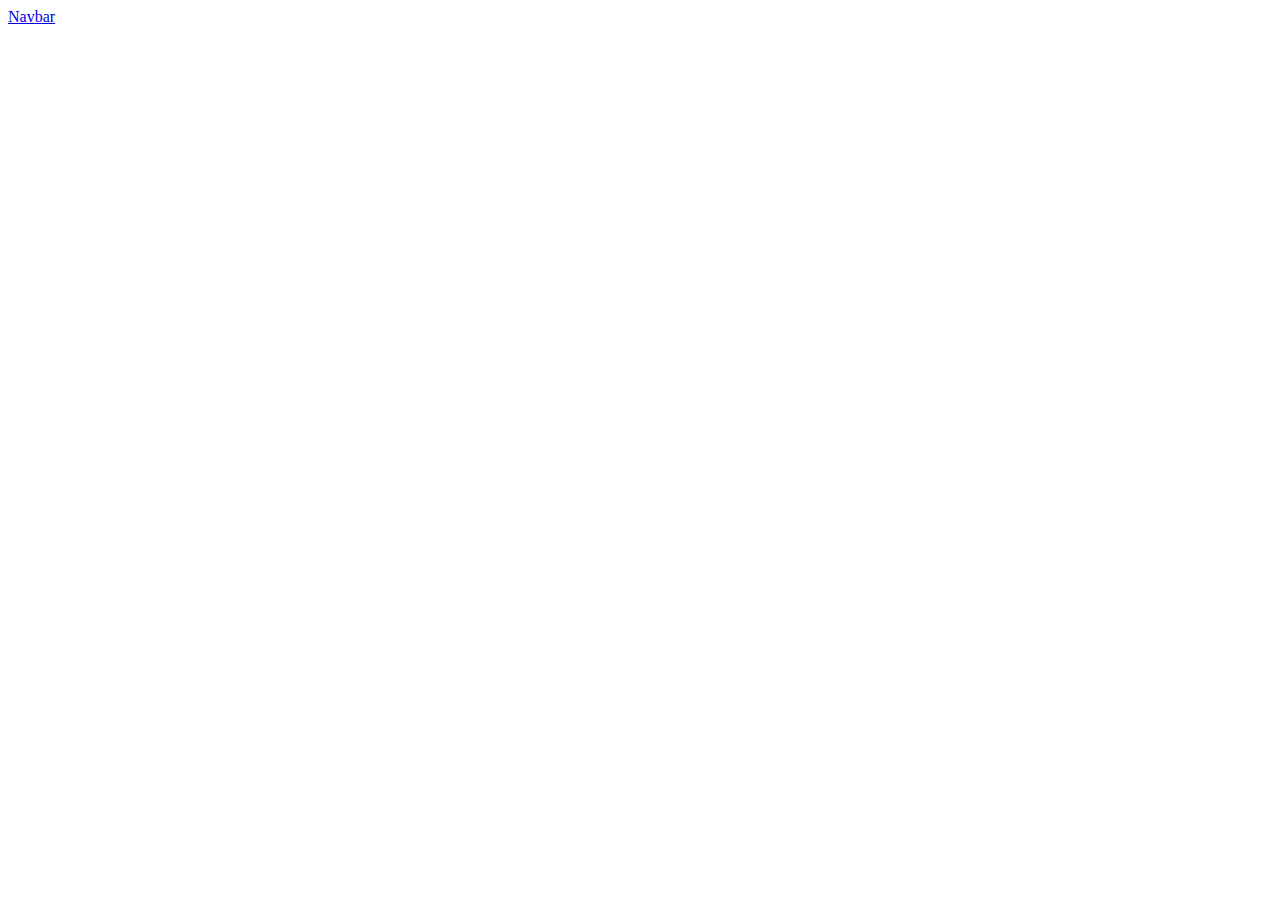
==== index.html @ 8c2dc22b "primer commit" ====
<!DOCTYPE html>
<html lang="en">

<head>
    <meta charset="UTF-8">
    <meta name="viewport" content="width=device-width, initial-scale=1">
    <link href="https://cdn.jsdelivr.net/npm/bootstrap@5.3.2/dist/css/bootstrap.min.css" rel="stylesheet"
        integrity="sha384-T3c6CoIi6uLrA9TneNEoa7RxnatzjcDSCmG1MXxSR1GAsXEV/Dwwykc2MPK8M2HN" crossorigin="anonymous">
    <link rel="stylesheet" href="css/style.css">

    <title>Posada Las Tinajas</title>
</head>

<body>
    <!-- nav-->
    <header>
        <nav class="navbar bg-body-tertiary">
            <section class="container-fluid">
                <a class="navbar-brand" href="#">Navbar</a>
            </section>
        </nav>
    </header>





    <script src="https://cdn.jsdelivr.net/npm/bootstrap@5.3.2/dist/js/bootstrap.bundle.min.js"
        integrity="sha384-C6RzsynM9kWDrMNeT87bh95OGNyZPhcTNXj1NW7RuBCsyN/o0jlpcV8Qyq46cDfL"
        crossorigin="anonymous"></script>
</body>

</html>
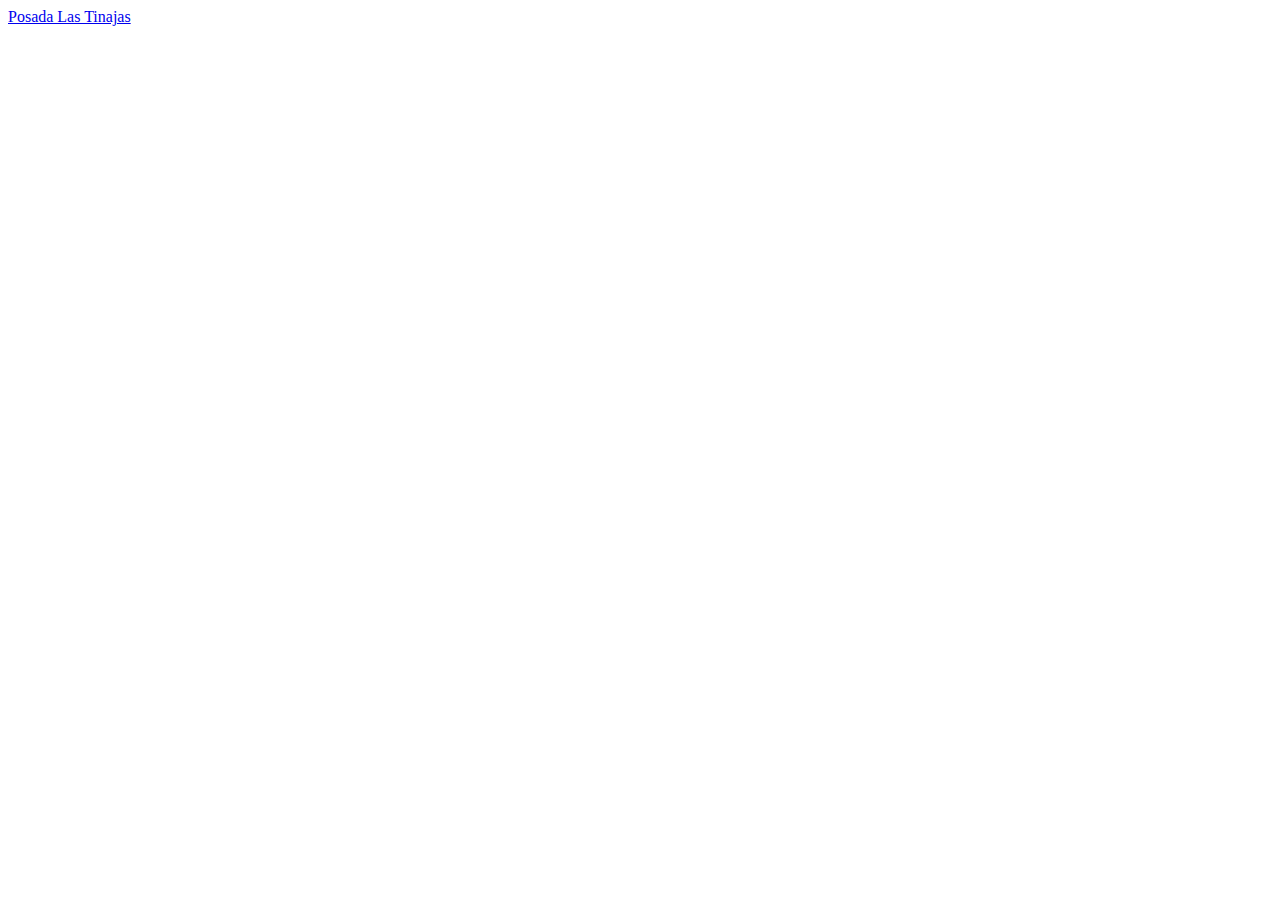
==== commit 03c5c884: "fueron creadas las demas paginas html y fue implementado los primos elementos de bootstrap" ====
--- a/index.html
+++ b/index.html
@@ -4,6 +4,8 @@
 <head>
     <meta charset="UTF-8">
     <meta name="viewport" content="width=device-width, initial-scale=1">
+
+    <!--link de bootstrap-->
     <link href="https://cdn.jsdelivr.net/npm/bootstrap@5.3.2/dist/css/bootstrap.min.css" rel="stylesheet"
         integrity="sha384-T3c6CoIi6uLrA9TneNEoa7RxnatzjcDSCmG1MXxSR1GAsXEV/Dwwykc2MPK8M2HN" crossorigin="anonymous">
     <link rel="stylesheet" href="css/style.css">
@@ -14,17 +16,23 @@
 <body>
     <!-- nav-->
     <header>
-        <nav class="navbar bg-body-tertiary">
-            <section class="container-fluid">
-                <a class="navbar-brand" href="#">Navbar</a>
+        <nav class="navbar bg-body-tertiary" data-bs-theme="dark">
+            <section class="container-fluid p-2">
+                <a class="navbar-brand" href="index.html">Posada Las Tinajas</a>
             </section>
         </nav>
     </header>
 
+    <main>
+
+    </main>
 
 
+<footer>
 
+</footer>
 
+<!--script de bootstrap-->
     <script src="https://cdn.jsdelivr.net/npm/bootstrap@5.3.2/dist/js/bootstrap.bundle.min.js"
         integrity="sha384-C6RzsynM9kWDrMNeT87bh95OGNyZPhcTNXj1NW7RuBCsyN/o0jlpcV8Qyq46cDfL"
         crossorigin="anonymous"></script>
--- a/css/style.css
+++ b/css/style.css
@@ -0,0 +1,15 @@
+html {
+    font-family: Georgia, 'Times New Roman', Times, serif;
+}
+
+/*navbar*/
+
+
+
+/*body*/
+
+
+/*main*/
+
+
+/*footer*/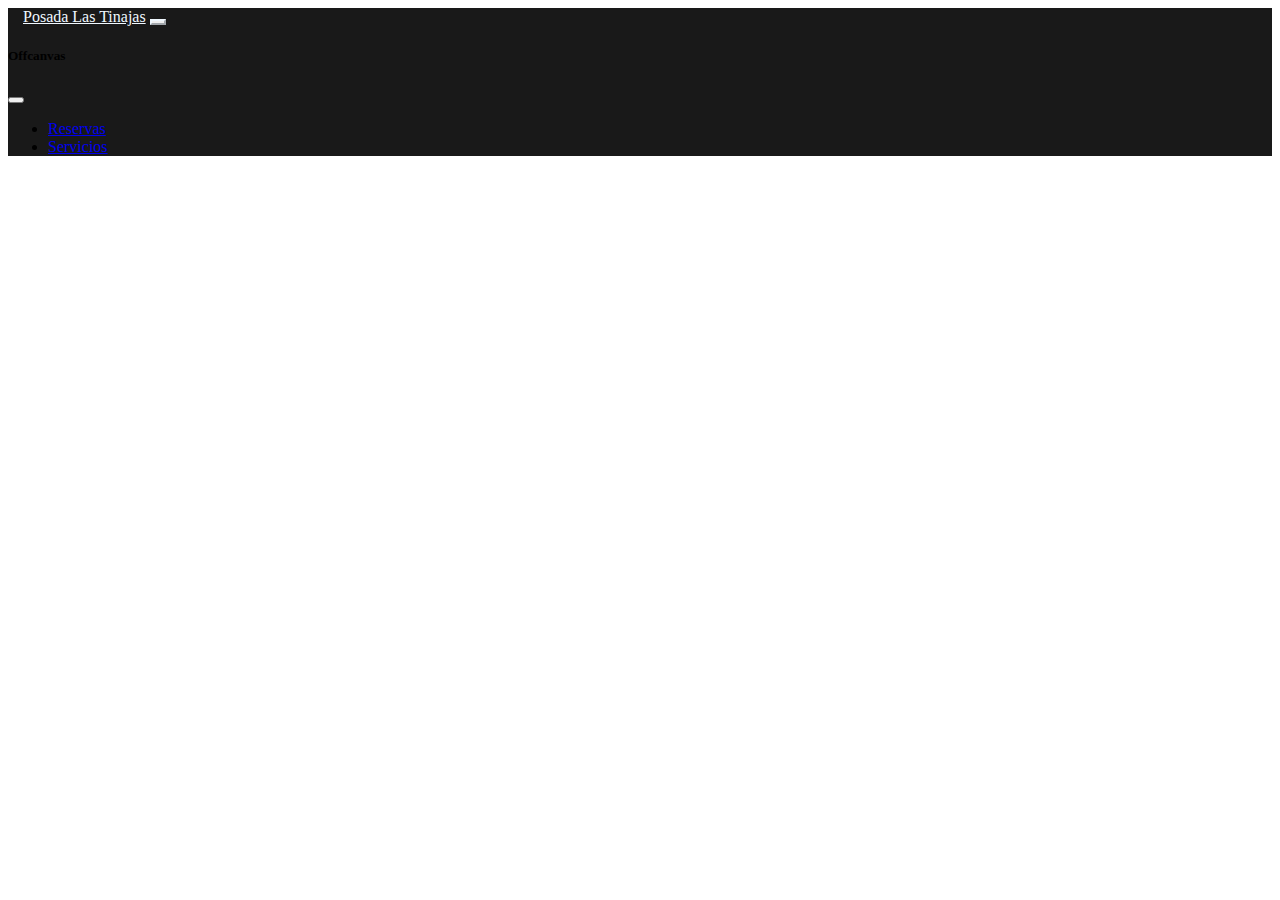
==== commit ac39dbb9: "Fue agregada la carpeta de imagenes en la carpeta assets" ====
--- a/index.html
+++ b/index.html
@@ -8,31 +8,63 @@
     <!--link de bootstrap-->
     <link href="https://cdn.jsdelivr.net/npm/bootstrap@5.3.2/dist/css/bootstrap.min.css" rel="stylesheet"
         integrity="sha384-T3c6CoIi6uLrA9TneNEoa7RxnatzjcDSCmG1MXxSR1GAsXEV/Dwwykc2MPK8M2HN" crossorigin="anonymous">
+
     <link rel="stylesheet" href="css/style.css">
 
     <title>Posada Las Tinajas</title>
 </head>
 
 <body>
-    <!-- nav-->
-    <header>
-        <nav class="navbar bg-body-tertiary" data-bs-theme="dark">
+    <main>
+
+        <!--navbar-->
+        <nav class="navbar fixed-top">
             <section class="container-fluid p-2">
-                <a class="navbar-brand" href="index.html">Posada Las Tinajas</a>
+                <a class="navbar-brand fs-3 fw-bold" href="index.html">Posada Las Tinajas</a>
+                <button class="navbar-toggler" type="button" data-bs-toggle="offcanvas"
+                    data-bs-target="#offcanvasNavbar" aria-controls="offcanvasNavbar" aria-label="Toggle navigation">
+                    <span class="navbar-toggler-icon"></span>
+                </button>
+                <section class="offcanvas offcanvas-end" tabindex="-1" id="offcanvasNavbar"
+                    aria-labelledby="offcanvasNavbarLabel">
+                    <section class="offcanvas-header">
+                        <h5 class="offcanvas-title" id="offcanvasNavbarLabel">Offcanvas</h5>
+                        <button type="button" class="btn-close" data-bs-dismiss="offcanvas" aria-label="Close"></button>
+                    </section>
+                    <section class="offcanvas-body">
+                        <ul class="navbar-nav justify-content-end flex-grow-1 pe-3">
+                            <li class="nav-item">
+                                <a class="nav-link active" aria-current="page"
+                                    href="pages.html/reservas.html">Reservas</a>
+                            </li>
+                            <li class="nav-item">
+                                <a class="nav-link" href="pages.html/servicios.html">Servicios</a>
+                            </li>
+                        </ul>
+                    </section>
+                </section>
             </section>
         </nav>
-    </header>
 
-    <main>
+        <!--banner-->
+        <section>
+            <img src="assets/" alt="">
+        </section>
+
+        <section>
+            <h2></h2>
+        </section>
+
+
 
     </main>
 
+    <!--footer-->
+    <footer>
 
-<footer>
+    </footer>
 
-</footer>
-
-<!--script de bootstrap-->
+    <!--script de bootstrap-->
     <script src="https://cdn.jsdelivr.net/npm/bootstrap@5.3.2/dist/js/bootstrap.bundle.min.js"
         integrity="sha384-C6RzsynM9kWDrMNeT87bh95OGNyZPhcTNXj1NW7RuBCsyN/o0jlpcV8Qyq46cDfL"
         crossorigin="anonymous"></script>
--- a/css/style.css
+++ b/css/style.css
@@ -1,9 +1,33 @@
-html {
+body {
     font-family: Georgia, 'Times New Roman', Times, serif;
+
 }
 
 /*navbar*/
+.navbar {
+    background-color: #191919;
+}
 
+.navbar-brand {
+    padding-left: 15px;
+}
+
+.navbar-brand {
+    color: aliceblue;
+}
+
+.navbar-brand:hover {
+    background-color: transparent;
+    color: burlywood;
+}
+
+.navbar-toggler {
+    border-color: aliceblue;
+}
+
+.navbar-toggler-icon {
+    border-color: aliceblue;
+}
 
 
 /*body*/
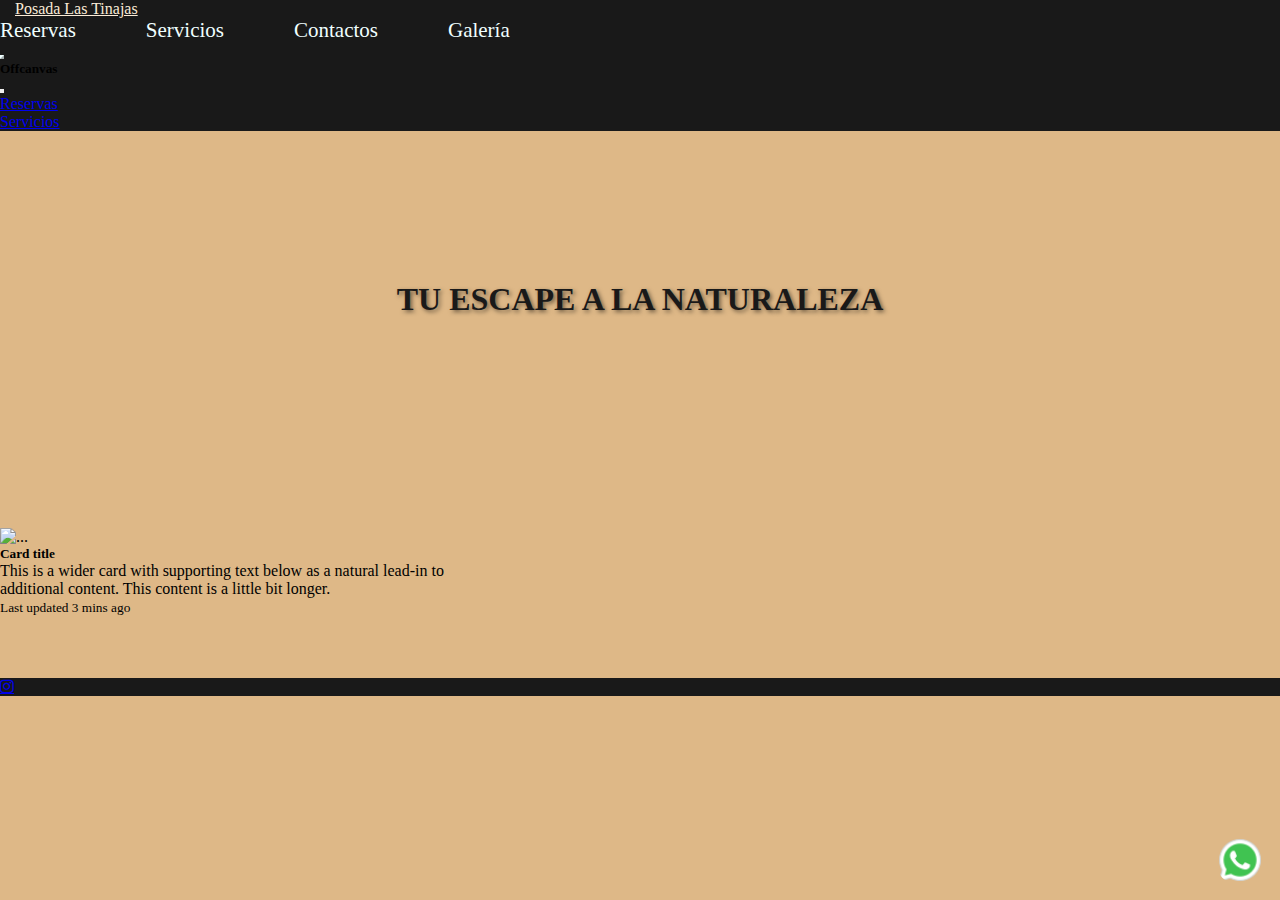
==== commit f20dceaa: "Agregué tanto el icono de whatsapp, como el link de whatsappme, se agregó el primer formulario del s" ====
--- a/index.html
+++ b/index.html
@@ -9,6 +9,8 @@
     <link href="https://cdn.jsdelivr.net/npm/bootstrap@5.3.2/dist/css/bootstrap.min.css" rel="stylesheet"
         integrity="sha384-T3c6CoIi6uLrA9TneNEoa7RxnatzjcDSCmG1MXxSR1GAsXEV/Dwwykc2MPK8M2HN" crossorigin="anonymous">
 
+    <link rel="stylesheet" href="https://cdnjs.cloudflare.com/ajax/libs/font-awesome/4.7.0/css/font-awesome.min.css">
+    <!--link de css-->
     <link rel="stylesheet" href="css/style.css">
 
     <title>Posada Las Tinajas</title>
@@ -21,6 +23,12 @@
         <nav class="navbar fixed-top">
             <section class="container-fluid p-2">
                 <a class="navbar-brand fs-3 fw-bold" href="index.html">Posada Las Tinajas</a>
+                <ul class="nav-list">
+                    <li><a href="pages.html/reservas.html" class="link fw-bold">Reservas</a></li>
+                    <li><a href="pages.html/servicios.html" class="link fw-bold">Servicios</a></li>
+                    <li><a href="pages.html/contactos.html" class="link fw-bold">Contactos</a></li>
+                    <li><a href="pages.html/galeria.html" class="link fw-bold">Galería</a></li>
+                </ul>
                 <button class="navbar-toggler" type="button" data-bs-toggle="offcanvas"
                     data-bs-target="#offcanvasNavbar" aria-controls="offcanvasNavbar" aria-label="Toggle navigation">
                     <span class="navbar-toggler-icon"></span>
@@ -46,22 +54,38 @@
             </section>
         </nav>
 
-        <!--banner-->
-        <section>
-            <img src="assets/" alt="">
+        <section class="container-title">
+            <h1 class="fw-bold">Tu escape a la naturaleza</h1>
         </section>
 
-        <section>
-            <h2></h2>
+        <section class="card mb-3" style="max-width: 540px;">
+            <section class="row g-0">
+                <section class="col-md-4">
+                    <img src="..." class="img-fluid rounded-start" alt="...">
+                </section>
+                <section class="col-md-8">
+                    <section class="card-body">
+                        <h5 class="card-title">Card title</h5>
+                        <p class="card-text">This is a wider card with supporting text below as a natural lead-in to
+                            additional content. This content is a little bit longer.</p>
+                        <p class="card-text"><small class="text-body-secondary">Last updated 3 mins ago</small></p>
+                    </section>
+                </section>
+            </section>
         </section>
 
 
+        <section>
+            <a href="https://wa.me/1234567890" target="_blank" class="whats">
+                <img src="assets/Images/whatsapp-icon.png" alt="WhatsApp" class="whats">
+            </a>
+        </section>
 
     </main>
 
     <!--footer-->
     <footer>
-
+        <a href="https://www.instagram.com/posadalastinajas/" target="_blank" class="fa fa-instagram"></a>
     </footer>
 
     <!--script de bootstrap-->
--- a/css/style.css
+++ b/css/style.css
@@ -1,6 +1,11 @@
+* {
+    padding: 0;
+    margin: 0;
+    box-sizing: border-box;
+  }
+
 body {
     font-family: Georgia, 'Times New Roman', Times, serif;
-
 }
 
 /*navbar*/
@@ -13,27 +18,111 @@
 }
 
 .navbar-brand {
-    color: aliceblue;
+    color: azure;
 }
 
 .navbar-brand:hover {
     background-color: transparent;
-    color: burlywood;
+    color: antiquewhite;
 }
 
 .navbar-toggler {
-    border-color: aliceblue;
+    border-color: azure;
 }
 
 .navbar-toggler-icon {
-    border-color: aliceblue;
+    border-color: azure;
+}
+
+.nav-list {
+    color: azure;
+    display: flex;
+    font-size: 21px;
+    list-style-type: none;
+    gap: 70px;
+}
+
+.nav-list:hover {
+    background-color: transparent;
+    color: antiquewhite;
+}
+
+.link {
+    color: azure;
+    text-decoration: none;
+    text-decoration: none;
+}
+
+/*index*/
+
+/*body*/
+
+body {
+    background-color: burlywood;
+    background-image: url('../assets/Images/blue.jpg');
+    background-size: cover;
+    background-position: center;
+    background-repeat: no-repeat;
 }
 
 
-/*body*/
+.container-1 img {
+    width: 100%;
+    height: 100%px;
+    object-fit: cover;
+}
+
+.container-1 h2{
+    padding-left: 50px;
+    padding-right: 50px;
+    padding-top: 25px;
+}
 
 
-/*main*/
+.container-title {
+    text-align: center;
+    color: #191919;
+}
+
+.container-title {
+    padding-top: 150px;
+    padding-bottom: 60px;
+}
+
+.container-title h1 {
+    text-transform: uppercase;
+    text-shadow: 2px 2px 4px rgba(0, 0, 0, 0.5);
+}
+
+/*WhatsApp icon*/
+
+.whats {
+    width: 50px;
+    height: 50px;
+    border-radius: 100%;
+    position: fixed;
+    bottom: 15px;
+    right: 15px;
+  }
+
+/*footer*/
+
+footer {
+    background-color: #191919;
+}
 
 
-/*footer*/+/*Reservas*/
+
+.row{
+    padding-top: 150px;
+    width: 500px;
+    height: 300px;
+}
+
+/*Galería*/
+
+
+#carouselExampleAutoplaying {
+    max-width: 50%;
+}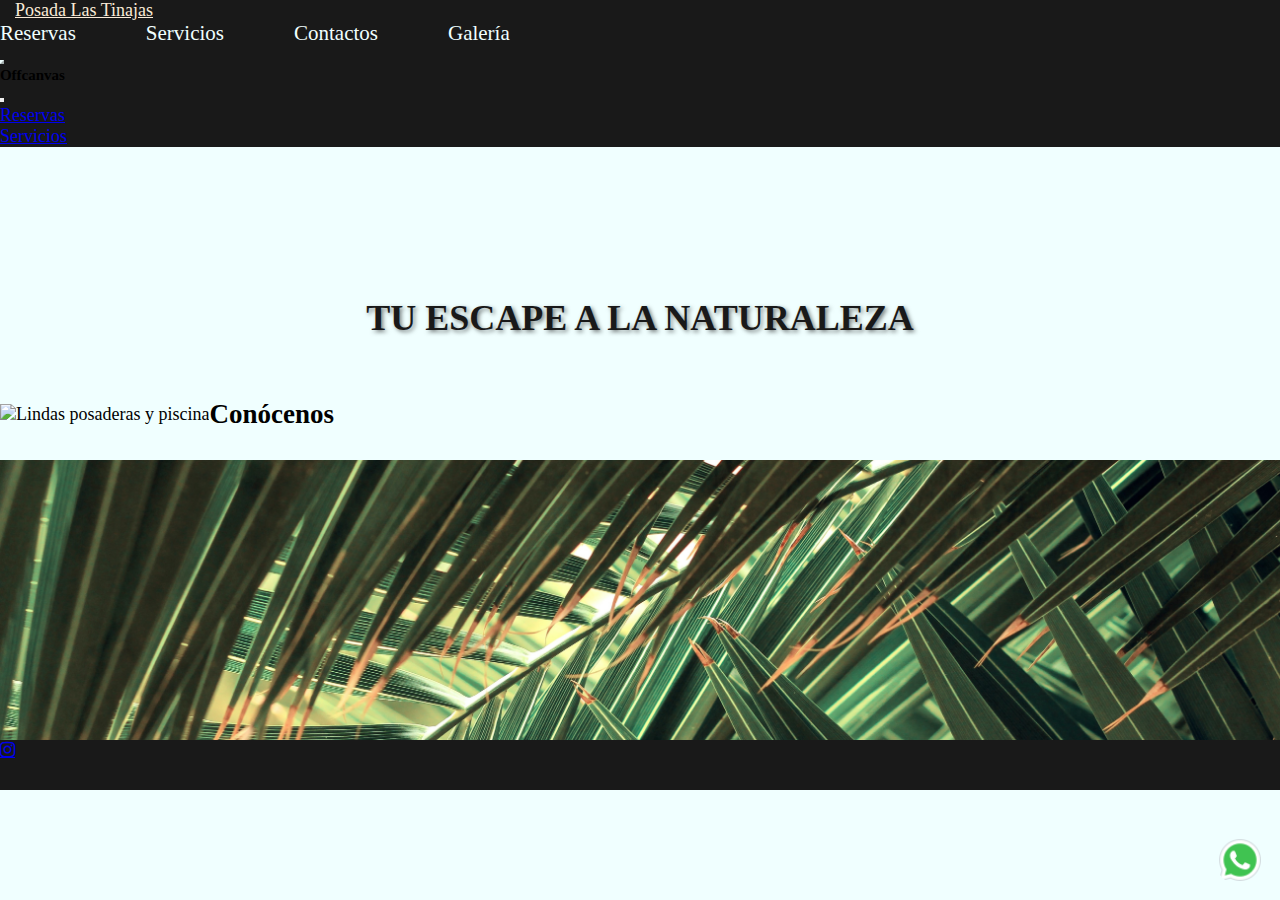
==== commit d2f0f1b7: "Le he agergado una card al index que le falta mejoras, se arreglo el form de la pagina de reservas, " ====
--- a/index.html
+++ b/index.html
@@ -3,7 +3,7 @@
 
 <head>
     <meta charset="UTF-8">
-    <meta name="viewport" content="width=device-width, initial-scale=1">
+    <meta name="viewport" content="width=device-width, initial-scale=1, shrink-to-fit=no">
 
     <!--link de bootstrap-->
     <link href="https://cdn.jsdelivr.net/npm/bootstrap@5.3.2/dist/css/bootstrap.min.css" rel="stylesheet"
@@ -23,7 +23,7 @@
         <nav class="navbar fixed-top">
             <section class="container-fluid p-2">
                 <a class="navbar-brand fs-3 fw-bold" href="index.html">Posada Las Tinajas</a>
-                <ul class="nav-list">
+                <ul class="nav-list offcanvas-xl">
                     <li><a href="pages.html/reservas.html" class="link fw-bold">Reservas</a></li>
                     <li><a href="pages.html/servicios.html" class="link fw-bold">Servicios</a></li>
                     <li><a href="pages.html/contactos.html" class="link fw-bold">Contactos</a></li>
@@ -58,27 +58,31 @@
             <h1 class="fw-bold">Tu escape a la naturaleza</h1>
         </section>
 
-        <section class="card mb-3" style="max-width: 540px;">
-            <section class="row g-0">
+
+        <section class="container-md">
+            <section class="row custom-row1">
+                <section class="col-md-8">
+                    <img src="assets/Images/posaderasypiscina.png" alt="Lindas posaderas y piscina"
+                        class="img-fluid mx-auto">
+                </section>
                 <section class="col-md-4">
-                    <img src="..." class="img-fluid rounded-start" alt="...">
-                </section>
-                <section class="col-md-8">
-                    <section class="card-body">
-                        <h5 class="card-title">Card title</h5>
-                        <p class="card-text">This is a wider card with supporting text below as a natural lead-in to
-                            additional content. This content is a little bit longer.</p>
-                        <p class="card-text"><small class="text-body-secondary">Last updated 3 mins ago</small></p>
-                    </section>
+                    <h2>Conócenos</h2>
                 </section>
             </section>
         </section>
-
 
         <section>
             <a href="https://wa.me/1234567890" target="_blank" class="whats">
                 <img src="assets/Images/whatsapp-icon.png" alt="WhatsApp" class="whats">
             </a>
+        </section>
+
+        <section class="palm_container">
+            <img src="assets/Images/palms.jpg" alt="posaderas y piscina">
+        </section>
+
+        <section>
+
         </section>
 
     </main>
--- a/css/style.css
+++ b/css/style.css
@@ -2,15 +2,24 @@
     padding: 0;
     margin: 0;
     box-sizing: border-box;
-  }
+}
 
 body {
     font-family: Georgia, 'Times New Roman', Times, serif;
-}
+    font-size: 16px;
+}
+
+@media (min-width: 768px) {
+    body {
+        font-size: 18px;
+    }
+}
+
 
 /*navbar*/
 .navbar {
     background-color: #191919;
+    transition: top 0.3s;
 }
 
 .navbar-brand {
@@ -42,10 +51,6 @@
     gap: 70px;
 }
 
-.nav-list:hover {
-    background-color: transparent;
-    color: antiquewhite;
-}
 
 .link {
     color: azure;
@@ -58,7 +63,7 @@
 /*body*/
 
 body {
-    background-color: burlywood;
+    background-color: azure;
     background-image: url('../assets/Images/blue.jpg');
     background-size: cover;
     background-position: center;
@@ -66,19 +71,6 @@
 }
 
 
-.container-1 img {
-    width: 100%;
-    height: 100%px;
-    object-fit: cover;
-}
-
-.container-1 h2{
-    padding-left: 50px;
-    padding-right: 50px;
-    padding-top: 25px;
-}
-
-
 .container-title {
     text-align: center;
     color: #191919;
@@ -92,6 +84,32 @@
 .container-title h1 {
     text-transform: uppercase;
     text-shadow: 2px 2px 4px rgba(0, 0, 0, 0.5);
+}
+
+.container-md {
+    display: flex;
+    align-items: center;
+    max-width: 70%;
+    max-height: 55%;
+}
+
+.custom-row1 {
+    display: flex;
+    align-items: center;
+}
+
+
+.palm_container {
+    width: 100%;
+    height: 310px;
+    padding-top: 5%;
+    overflow: hidden;
+    padding-top: 30px;
+}
+
+.palm_container img {
+    width: 100%;
+    height: auto;
 }
 
 /*WhatsApp icon*/
@@ -103,26 +121,96 @@
     position: fixed;
     bottom: 15px;
     right: 15px;
-  }
+}
 
 /*footer*/
 
 footer {
     background-color: #191919;
-}
-
+    height: 50px;
+}
+
+footer a {
+    align-items: center;
+    text-align: center;
+}
 
 /*Reservas*/
 
-.row{
-    padding-top: 150px;
-    width: 500px;
-    height: 300px;
-}
+.custom-padding-top{
+    padding-top: 10%;
+    padding-bottom: 15%;
+}
+
+/*Servicios*/
+
+.servi h2 {
+    font-size: 35px;
+    align-content: center;
+    padding: 50px;
+  }
+
+  .servi {
+    display: flex;
+    flex-wrap: wrap;
+    vertical-align: middle;
+    width: 100%;
+  }
+
+.container_servi {
+    background-color: azure;
+    color: #191919;
+    width: 310px;
+    height: 400px;
+    overflow: hidden;
+    padding-top: 20px;
+    border: 4px outset #191919;
+    margin: 0 auto;
+  }
+
+  .container_servi{
+    display: inline-block;
+  }
+  
+  .container_servi h2 {
+    text-align: center;
+  }
+  
+  .container_servi p {
+    padding-top: 15px;
+    text-align: justify;
+    padding-left: 10px;
+    padding-right: 10px;
+  }
+  
+  .container_servi img {
+    width: 100%;
+    padding-top: 10px;
+  }
+  
+  
 
 /*Galería*/
+
+.title-gallery {
+    padding-top: 130px;
+    text-transform: uppercase;
+    align-items: center;
+    text-align: center;
+    text-shadow: 2px 2px 4px rgba(0, 0, 0, 0.5);
+}
+
+.carousel-item img {
+    object-fit: cover;
+    width: 100%;
+    height: 100%;
+}
 
 
 #carouselExampleAutoplaying {
     max-width: 50%;
+    max-height: 450px;
+    margin: auto;
+    margin-top: 50px;
+    overflow: hidden;
 }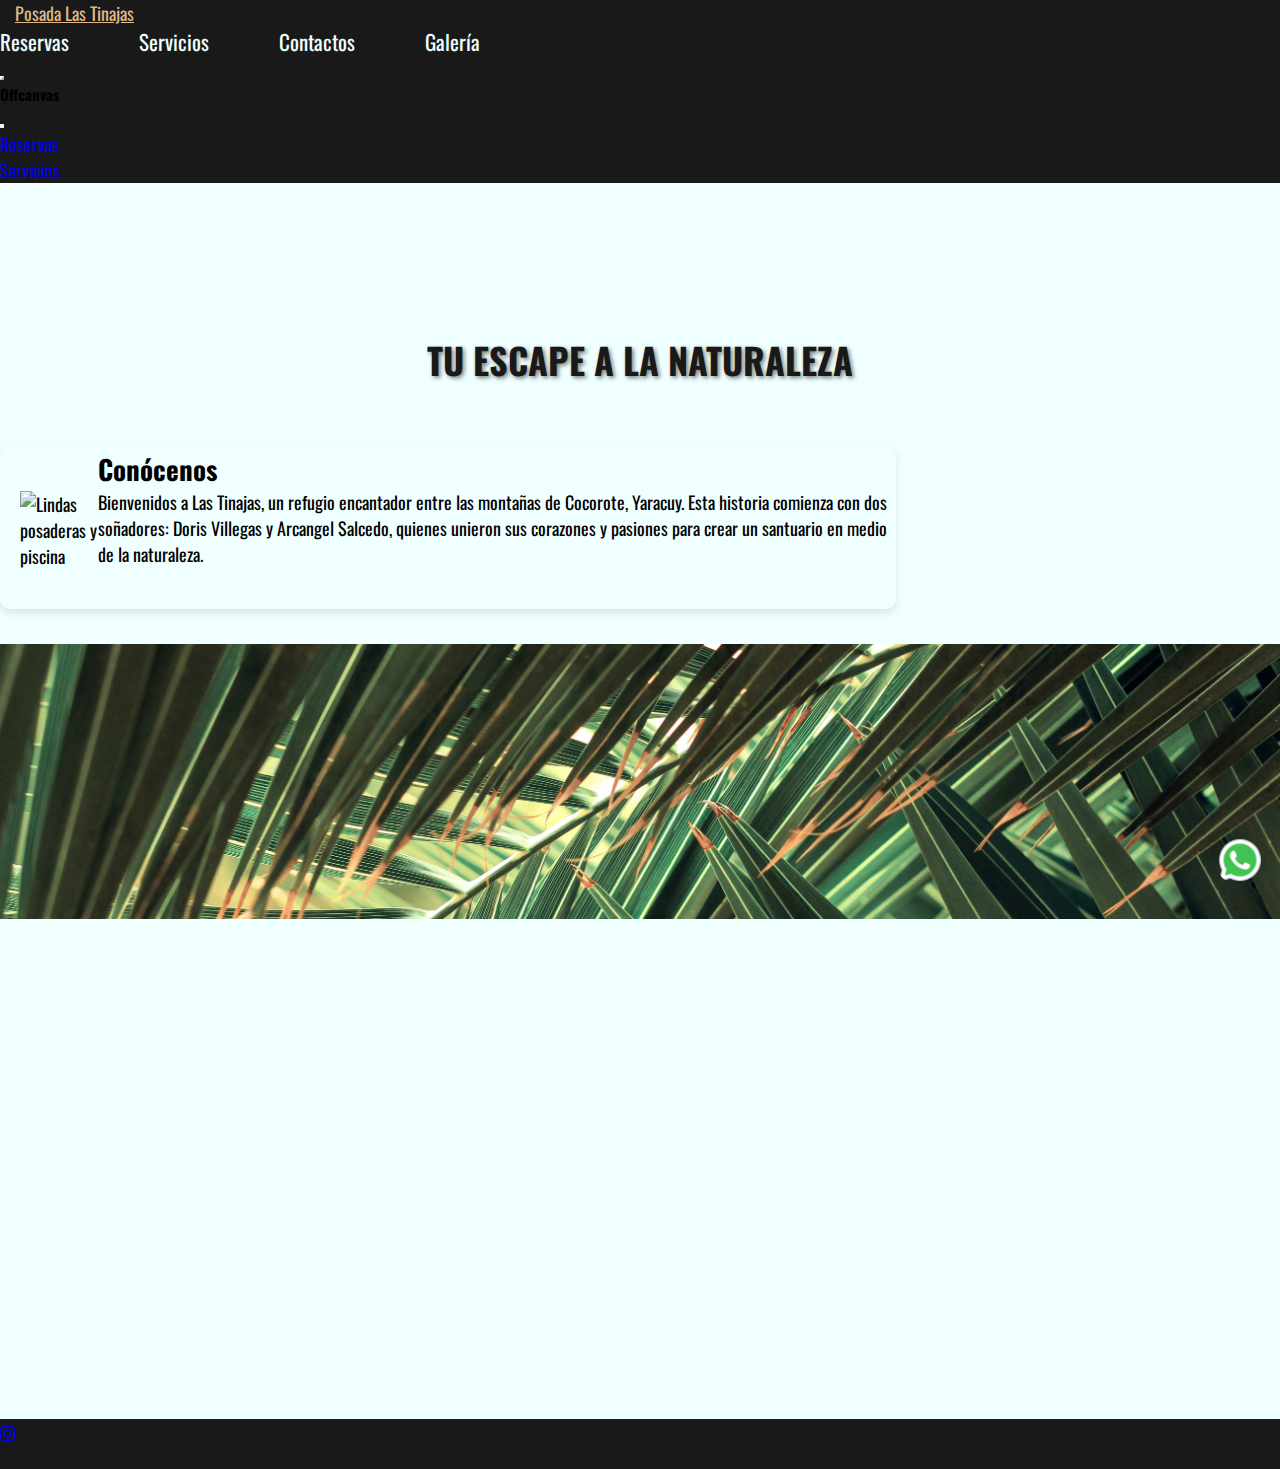
==== commit f9f12f96: "He cambiado la font del sitio web, agregué el mapa de google maps en el index y he realizado algunos" ====
--- a/index.html
+++ b/index.html
@@ -10,6 +10,11 @@
         integrity="sha384-T3c6CoIi6uLrA9TneNEoa7RxnatzjcDSCmG1MXxSR1GAsXEV/Dwwykc2MPK8M2HN" crossorigin="anonymous">
 
     <link rel="stylesheet" href="https://cdnjs.cloudflare.com/ajax/libs/font-awesome/4.7.0/css/font-awesome.min.css">
+
+    <link rel="preconnect" href="https://fonts.googleapis.com">
+    <link rel="preconnect" href="https://fonts.gstatic.com" crossorigin>
+    <link href="https://fonts.googleapis.com/css2?family=Oswald:wght@200..700&display=swap" rel="stylesheet">
+
     <!--link de css-->
     <link rel="stylesheet" href="css/style.css">
 
@@ -67,22 +72,30 @@
                 </section>
                 <section class="col-md-4">
                     <h2>Conócenos</h2>
+                    <p>Bienvenidos a Las Tinajas, un refugio encantador entre las montañas de Cocorote, Yaracuy. Esta
+                        historia
+                        comienza con dos soñadores: Doris Villegas y Arcangel Salcedo, quienes unieron sus corazones y
+                        pasiones
+                        para crear un santuario en medio de la naturaleza.</p>
                 </section>
             </section>
+        </section>
+
+        <section class="palm_container">
+            <img src="assets/Images/palms.jpg" alt="posaderas y piscina">
+        </section>
+
+        <section class="iframe">
+            <iframe
+                src="https://www.google.com/maps/embed?pb=!1m18!1m12!1m3!1d3925.4110445532315!2d-68.78980802543026!3d10.308951667643319!2m3!1f0!2f0!3f0!3m2!1i1024!2i768!4f13.1!3m3!1m2!1s0x8e80c955a42262a3%3A0xd35e0a86f60dc964!2sPosada%20Las%20Tinajas!5e0!3m2!1sen!2sus!4v1707691169751!5m2!1sen!2sus"
+                width="600" height="450" style="border:1px;" allowfullscreen="" loading="lazy"
+                referrerpolicy="no-referrer-when-downgrade"></iframe>
         </section>
 
         <section>
             <a href="https://wa.me/1234567890" target="_blank" class="whats">
                 <img src="assets/Images/whatsapp-icon.png" alt="WhatsApp" class="whats">
             </a>
-        </section>
-
-        <section class="palm_container">
-            <img src="assets/Images/palms.jpg" alt="posaderas y piscina">
-        </section>
-
-        <section>
-
         </section>
 
     </main>
--- a/css/style.css
+++ b/css/style.css
@@ -5,7 +5,7 @@
 }
 
 body {
-    font-family: Georgia, 'Times New Roman', Times, serif;
+    font-family: Oswald, sans-serif, 'Times New Roman', Times, serif;
     font-size: 16px;
 }
 
@@ -32,7 +32,8 @@
 
 .navbar-brand:hover {
     background-color: transparent;
-    color: antiquewhite;
+    color: burlywood;
+    transition: 0.5s;
 }
 
 .navbar-toggler {
@@ -89,8 +90,12 @@
 .container-md {
     display: flex;
     align-items: center;
+    background-color: azure;
     max-width: 70%;
     max-height: 55%;
+    border-radius: 10px;
+    box-shadow: 0 4px 8px 0 rgba(0, 0, 0, 0.1);
+    padding-bottom: 40px;
 }
 
 .custom-row1 {
@@ -98,18 +103,38 @@
     align-items: center;
 }
 
+.col-md-8 img {
+    padding-top: 45px;
+    padding-left: 20px;
+}
+
+.col-md-4 p h2{
+padding-right: 20px;
+}
 
 .palm_container {
     width: 100%;
     height: 310px;
     padding-top: 5%;
     overflow: hidden;
-    padding-top: 30px;
+    padding-top: 35px;
 }
 
 .palm_container img {
     width: 100%;
     height: auto;
+}
+
+.iframe {
+    width: 40%;
+    height: 500px;
+    padding-top: 60px;
+    margin-left: 50px;
+    overflow: hidden;
+}
+
+.iframe iframe {
+    object-fit: cover;
 }
 
 /*WhatsApp icon*/
@@ -137,14 +162,14 @@
 
 /*Reservas*/
 
-.custom-padding-top{
+.custom-padding-top {
     padding-top: 10%;
     padding-bottom: 15%;
 }
 
 /*Servicios*/
 
-.servi h2 {
+/*.servi h2 {
     font-size: 35px;
     align-content: center;
     padding: 50px;
@@ -186,9 +211,38 @@
   .container_servi img {
     width: 100%;
     padding-top: 10px;
-  }
-  
-  
+  }*/
+
+.servi {
+    width: 400px;
+    height: 400px;
+    border: 1px solid;
+    display: flex;
+    align-items: center;
+    justify-content: center;
+    position: relative;
+}
+
+.container_servi {
+    display: grid;
+    grid-template-columns: repeat(4, 500px);
+    grid-auto-rows: 300px;
+    gap: 10px;
+}
+
+.servi h2 {
+    z-index: 3;
+    position: relative;
+
+}
+
+.servi img {
+    width: 100%;
+    height: 100%;
+    object-fit: cover;
+    position: absolute;
+}
+
 
 /*Galería*/
 
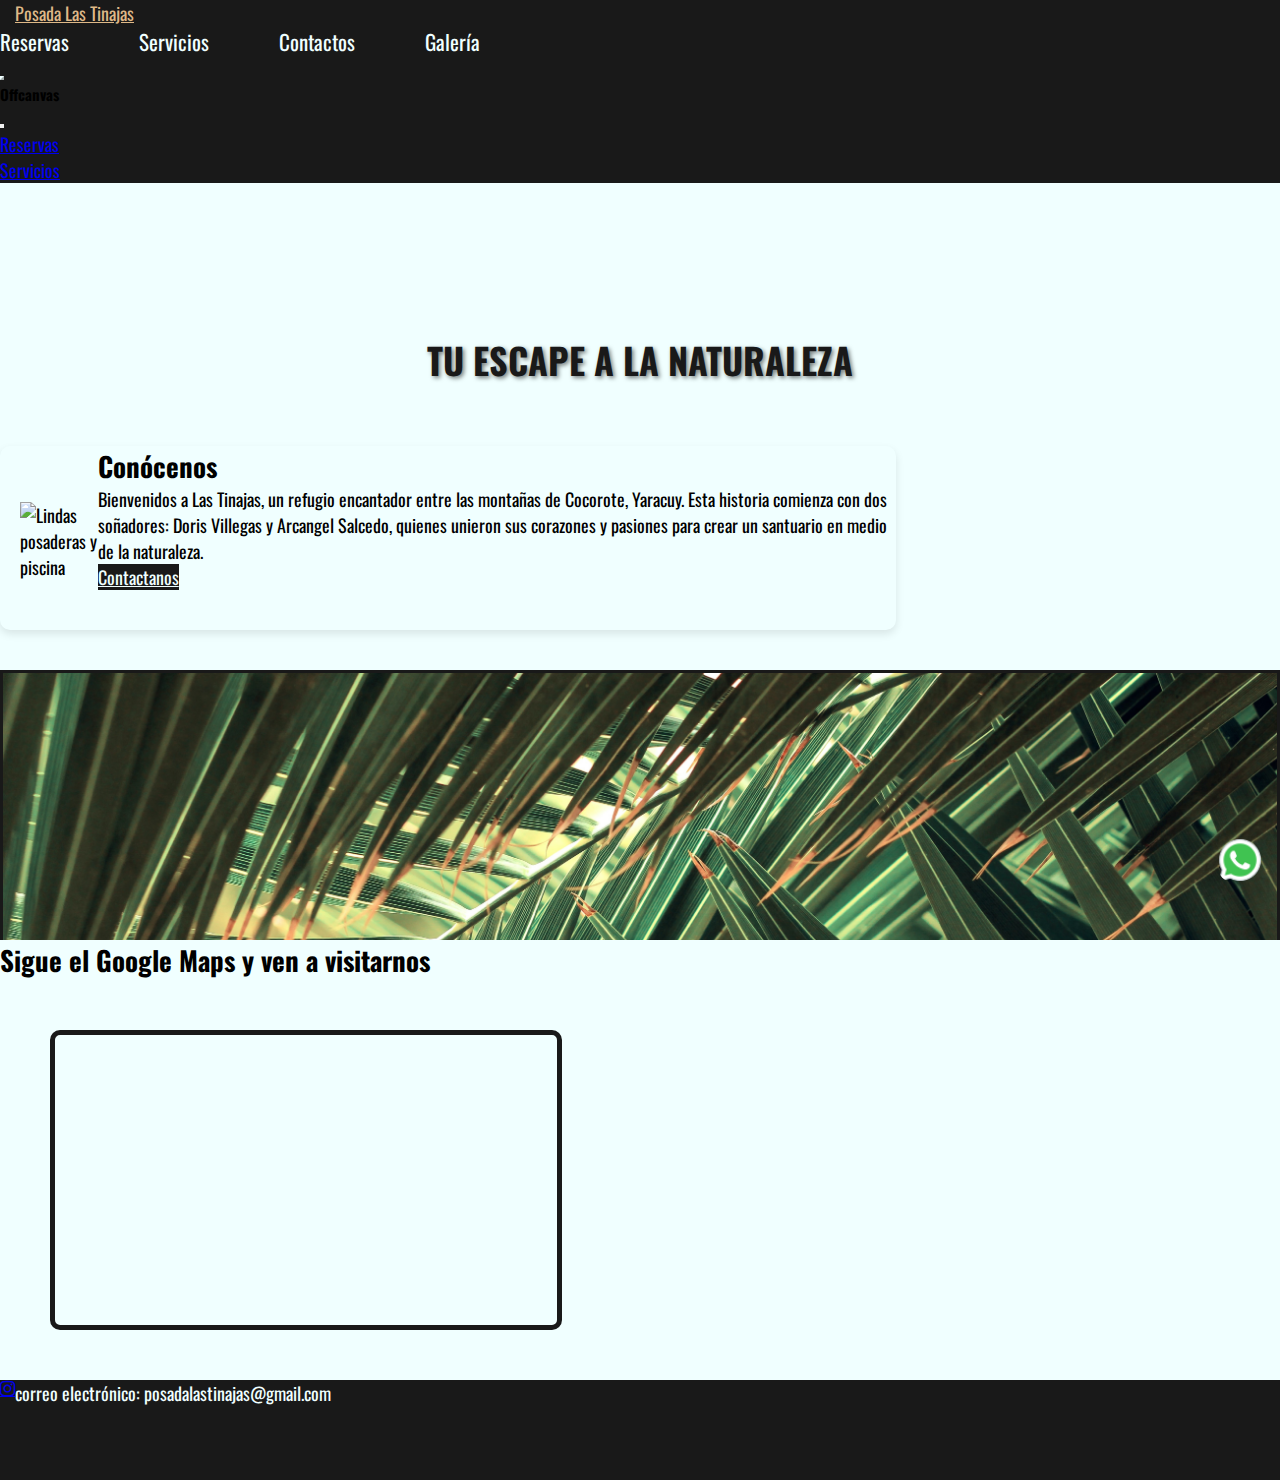
==== commit 2acb64e3: "Se ha agregado favicon, se agregó nuevos media queries para mejor rendimiento reponsive, se modificó" ====
--- a/index.html
+++ b/index.html
@@ -15,6 +15,7 @@
     <link rel="preconnect" href="https://fonts.gstatic.com" crossorigin>
     <link href="https://fonts.googleapis.com/css2?family=Oswald:wght@200..700&display=swap" rel="stylesheet">
 
+    <link rel="icon" href="assets/favicon/favicon.ico" type="image/x-icon">
     <!--link de css-->
     <link rel="stylesheet" href="css/style.css">
 
@@ -77,12 +78,19 @@
                         comienza con dos soñadores: Doris Villegas y Arcangel Salcedo, quienes unieron sus corazones y
                         pasiones
                         para crear un santuario en medio de la naturaleza.</p>
+                    <section>
+                        <a href="pages.html/contactos.html" class="btn">Contactanos</a>
+                    </section>
                 </section>
             </section>
         </section>
 
         <section class="palm_container">
             <img src="assets/Images/palms.jpg" alt="posaderas y piscina">
+        </section>
+
+        <section class="index-h2">
+            <h2>Sigue el Google Maps y ven a visitarnos</h2>
         </section>
 
         <section class="iframe">
@@ -103,6 +111,10 @@
     <!--footer-->
     <footer>
         <a href="https://www.instagram.com/posadalastinajas/" target="_blank" class="fa fa-instagram"></a>
+
+        <section class="correo-container">
+            <p>correo electrónico: posadalastinajas@gmail.com</p>
+        </section>
     </footer>
 
     <!--script de bootstrap-->
--- a/css/style.css
+++ b/css/style.css
@@ -69,6 +69,7 @@
     background-size: cover;
     background-position: center;
     background-repeat: no-repeat;
+    background-attachment: fixed;
 }
 
 
@@ -108,8 +109,20 @@
     padding-left: 20px;
 }
 
-.col-md-4 p h2{
-padding-right: 20px;
+.col-md-4 p h2 {
+    padding-right: 20px;
+}
+
+.btn {
+    background-color: #191919;
+    color: azure;
+}
+
+.btn:hover {
+    background-color: burlywood;
+    color: #191919;
+    transition: 0.5s;
+    border-color: none;
 }
 
 .palm_container {
@@ -117,25 +130,47 @@
     height: 310px;
     padding-top: 5%;
     overflow: hidden;
-    padding-top: 35px;
+    padding-top: 40px;
 }
 
 .palm_container img {
     width: 100%;
     height: auto;
+    border: solid #191919 3px;
 }
 
 .iframe {
     width: 40%;
-    height: 500px;
-    padding-top: 60px;
+    height: 300px;
+    margin-top: 50px;
     margin-left: 50px;
+    margin-bottom: 50px;
     overflow: hidden;
+    border: solid #191919 5px;
+    border-radius: 10px;
 }
 
 .iframe iframe {
     object-fit: cover;
-}
+    width: 100%;
+
+}
+
+@media (max-width: 800px) {
+    .iframe {
+        width: 100%;
+        margin-top: 20px;
+        margin-left: 0;
+
+    }
+}
+
+@media (max-width: 768px) {
+    .container-md{
+        width: 100%;
+    }
+}
+
 
 /*WhatsApp icon*/
 
@@ -148,17 +183,6 @@
     right: 15px;
 }
 
-/*footer*/
-
-footer {
-    background-color: #191919;
-    height: 50px;
-}
-
-footer a {
-    align-items: center;
-    text-align: center;
-}
 
 /*Reservas*/
 
@@ -267,4 +291,23 @@
     margin: auto;
     margin-top: 50px;
     overflow: hidden;
-}+}
+
+/*footer*/
+
+footer {
+    display: flex;
+    background-color: #191919;
+    height: 100px;
+}
+
+footer a {
+    align-items: center;
+    text-align: center;
+}
+
+.correo-container{
+    color: azure;
+    align-items: flex-end;
+    text-align: right;
+}
